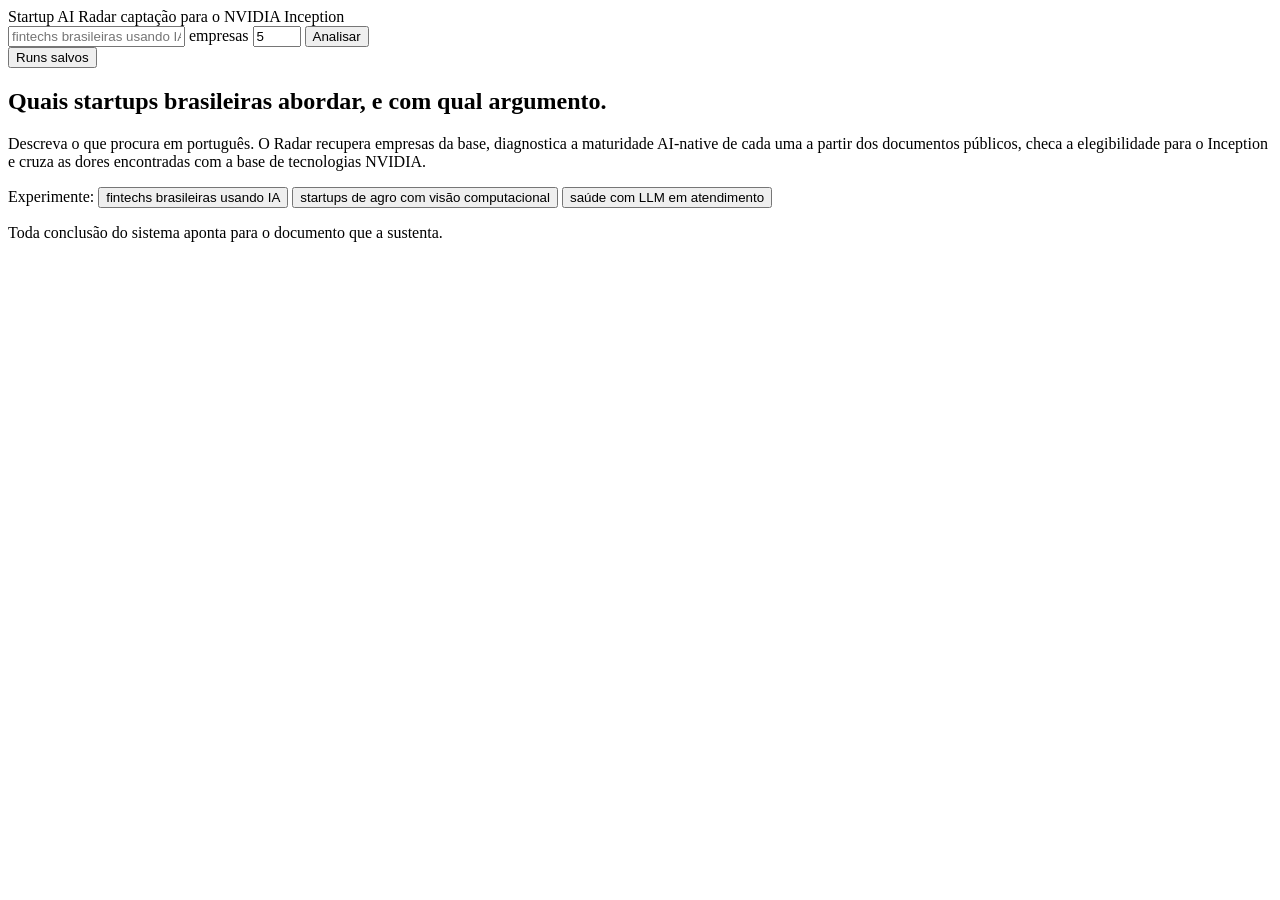
==== src/web/estatico/index.html @ 930e3f9e "feat: D-107 — a interface web existe, e o passo 7 passa a mostrar o que faz Fecha a P-06 e o elimina" ====
<!doctype html>
<html lang="pt-BR">
<head>
<meta charset="utf-8">
<meta name="viewport" content="width=device-width, initial-scale=1">
<title>NVIDIA Startup AI Radar</title>
<link rel="preconnect" href="https://fonts.googleapis.com">
<link rel="preconnect" href="https://fonts.gstatic.com" crossorigin>
<link href="https://fonts.googleapis.com/css2?family=IBM+Plex+Sans:ital,wght@0,400;0,500;0,600;1,400&family=IBM+Plex+Serif:ital,wght@0,400;1,400&family=IBM+Plex+Mono:wght@400;500&display=swap" rel="stylesheet">
<link rel="stylesheet" href="/estatico/estilo.css">
</head>
<body>

<header class="topo">
  <div class="marca">
    <span class="marca-nome">Startup AI Radar</span>
    <span class="marca-sub">captação para o NVIDIA Inception</span>
  </div>
  <form class="busca" id="form-busca" autocomplete="off">
    <input id="consulta" name="consulta" type="text" required
           placeholder="fintechs brasileiras usando IA"
           aria-label="Consulta em linguagem natural">
    <label class="teto" for="max-startups">
      empresas
      <input id="max-startups" type="number" min="1" max="30" value="5" aria-label="Máximo de empresas">
    </label>
    <button type="submit" id="btn-analisar">Analisar</button>
  </form>
  <button type="button" class="secundario" id="btn-salvos">Runs salvos</button>
</header>

<div id="avisos" class="avisos"></div>

<main id="palco">

  <section id="vazio" class="vazio">
    <h1>Quais startups brasileiras abordar, e com qual argumento.</h1>
    <p>
      Descreva o que procura em português. O Radar recupera empresas da base, diagnostica a
      maturidade AI-native de cada uma a partir dos documentos públicos, checa a elegibilidade
      para o Inception e cruza as dores encontradas com a base de tecnologias NVIDIA.
    </p>
    <p class="sugestoes">
      Experimente:
      <button type="button" class="sugestao">fintechs brasileiras usando IA</button>
      <button type="button" class="sugestao">startups de agro com visão computacional</button>
      <button type="button" class="sugestao">saúde com LLM em atendimento</button>
    </p>
    <p class="rodape-vazio">Toda conclusão do sistema aponta para o documento que a sustenta.</p>
  </section>

  <section id="progresso" class="progresso" hidden>
    <h2>Executando o grafo</h2>
    <ol class="trilha-pai" id="trilha-pai"></ol>
    <div class="fanout" id="fanout"></div>
  </section>

  <section id="resultado" class="resultado" hidden>
    <aside class="rail">
      <div class="rail-cabeca">
        <span id="rail-contagem"></span>
        <span id="rail-consulta"></span>
      </div>
      <ul id="lista-empresas" class="lista-empresas"></ul>
      <div class="exportar">
        <a id="link-briefing" href="#" download>Exportar briefing (.txt)</a>
        <a id="link-json" href="#" download>Exportar run (.json)</a>
      </div>
    </aside>
    <article id="dossie" class="dossie"></article>
  </section>

</main>

<dialog id="dialogo-salvos">
  <h2>Runs salvos</h2>
  <ul id="lista-salvos"></ul>
  <form method="dialog"><button>Fechar</button></form>
</dialog>

<dialog id="dialogo-vitrine">
  <div id="conteudo-vitrine"></div>
  <form method="dialog"><button>Fechar</button></form>
</dialog>

<script src="/estatico/app.js"></script>
</body>
</html>
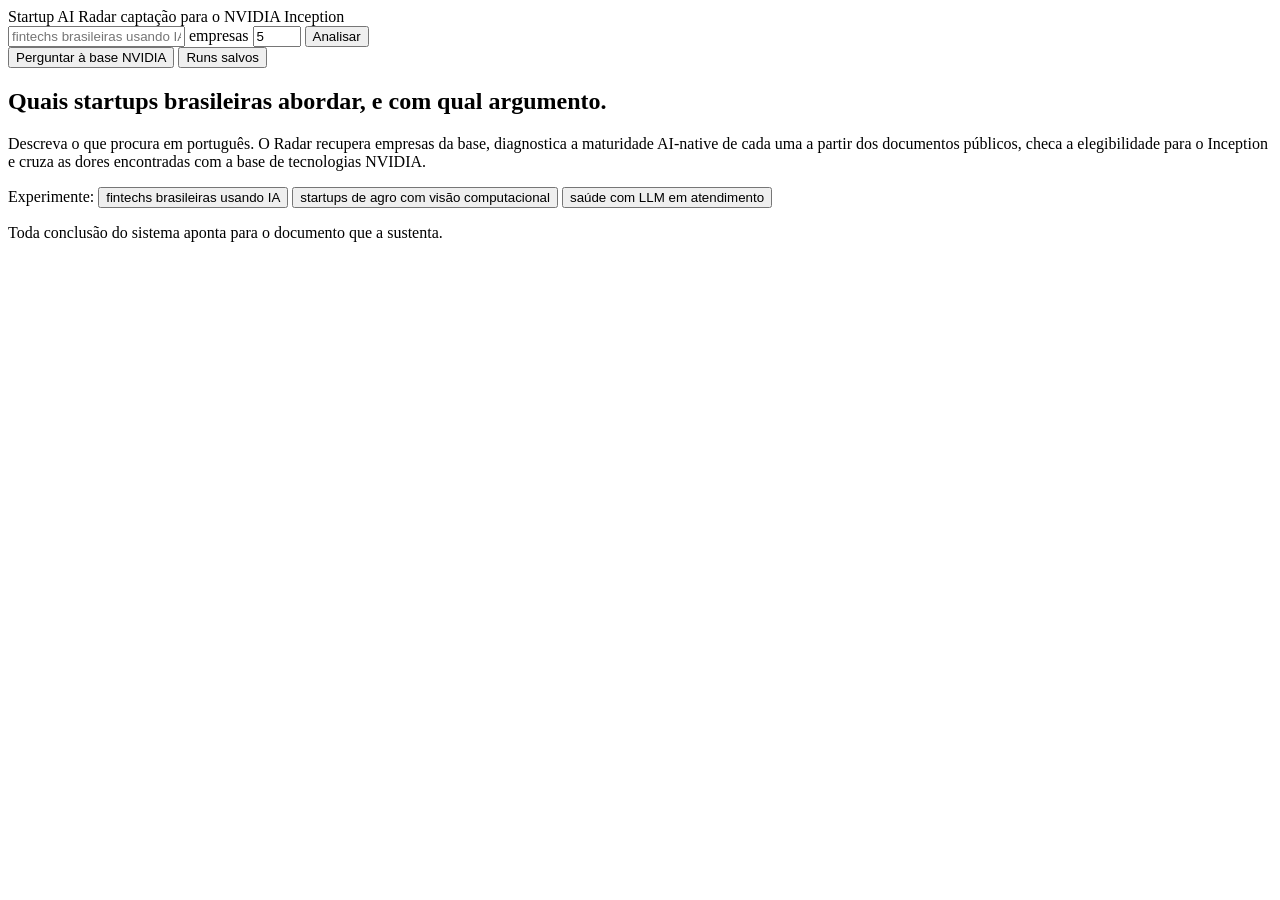
==== commit 0dca7e74: "feat: P-26 — o passo 8 ganha porta, e a abstenção deixa de ser invisível `src/rag/geracao.py` fazia " ====
--- a/src/web/estatico/index.html
+++ b/src/web/estatico/index.html
@@ -26,6 +26,7 @@
     </label>
     <button type="submit" id="btn-analisar">Analisar</button>
   </form>
+  <button type="button" class="secundario" id="btn-perguntar">Perguntar à base NVIDIA</button>
   <button type="button" class="secundario" id="btn-salvos">Runs salvos</button>
 </header>
 
@@ -78,6 +79,34 @@
   <form method="dialog"><button>Fechar</button></form>
 </dialog>
 
+<!-- O PASSO 8 DO TAPI, E ELE ESTAVA CONSTRUÍDO E INVISÍVEL (P-26).
+     Fora do fluxo do run de propósito: quem pergunta aqui é um humano, e o grafo nunca faz
+     esta pergunta. Ver o bloco de decisão em `src/web/app.py`. -->
+<dialog id="dialogo-pergunta">
+  <h2>Perguntar à base de conhecimento NVIDIA</h2>
+  <p class="salvo-meta">
+    Passo 8 do pipeline. A resposta cita a passagem que a sustenta — e o sistema
+    <strong>recusa responder</strong> quando os trechos recuperados falam do assunto mas não
+    contêm o fato pedido. Acurácia de abstenção sobre as 24 perguntas do gabarito:
+    <strong>23/24</strong>.
+  </p>
+  <form class="form-pergunta" id="form-pergunta" autocomplete="off">
+    <input id="pergunta" type="text" required
+           placeholder="Que servidor de inferência faz dynamic batching?"
+           aria-label="Pergunta sobre tecnologias NVIDIA">
+    <button type="submit" id="btn-enviar-pergunta">Perguntar</button>
+  </form>
+  <p class="sugestoes">
+    <!-- Uma que TEM resposta (q04) e uma que NÃO tem (q20, "topicamente perfeita": a passagem
+         é impecável no assunto e o preço não está em lugar nenhum do corpus). O par é a
+         demonstração inteira, e as duas saem do gabarito — não foram inventadas para a tela. -->
+    <button type="button" class="sugestao-rag">Que servidor de inferência da NVIDIA faz dynamic batching e executa vários modelos ao mesmo tempo?</button>
+    <button type="button" class="sugestao-rag">Qual o preço da licença do NVIDIA AI Enterprise por GPU por ano em reais?</button>
+  </p>
+  <div id="resposta-rag"></div>
+  <form method="dialog"><button class="secundario">Fechar</button></form>
+</dialog>
+
 <dialog id="dialogo-vitrine">
   <div id="conteudo-vitrine"></div>
   <form method="dialog"><button>Fechar</button></form>
